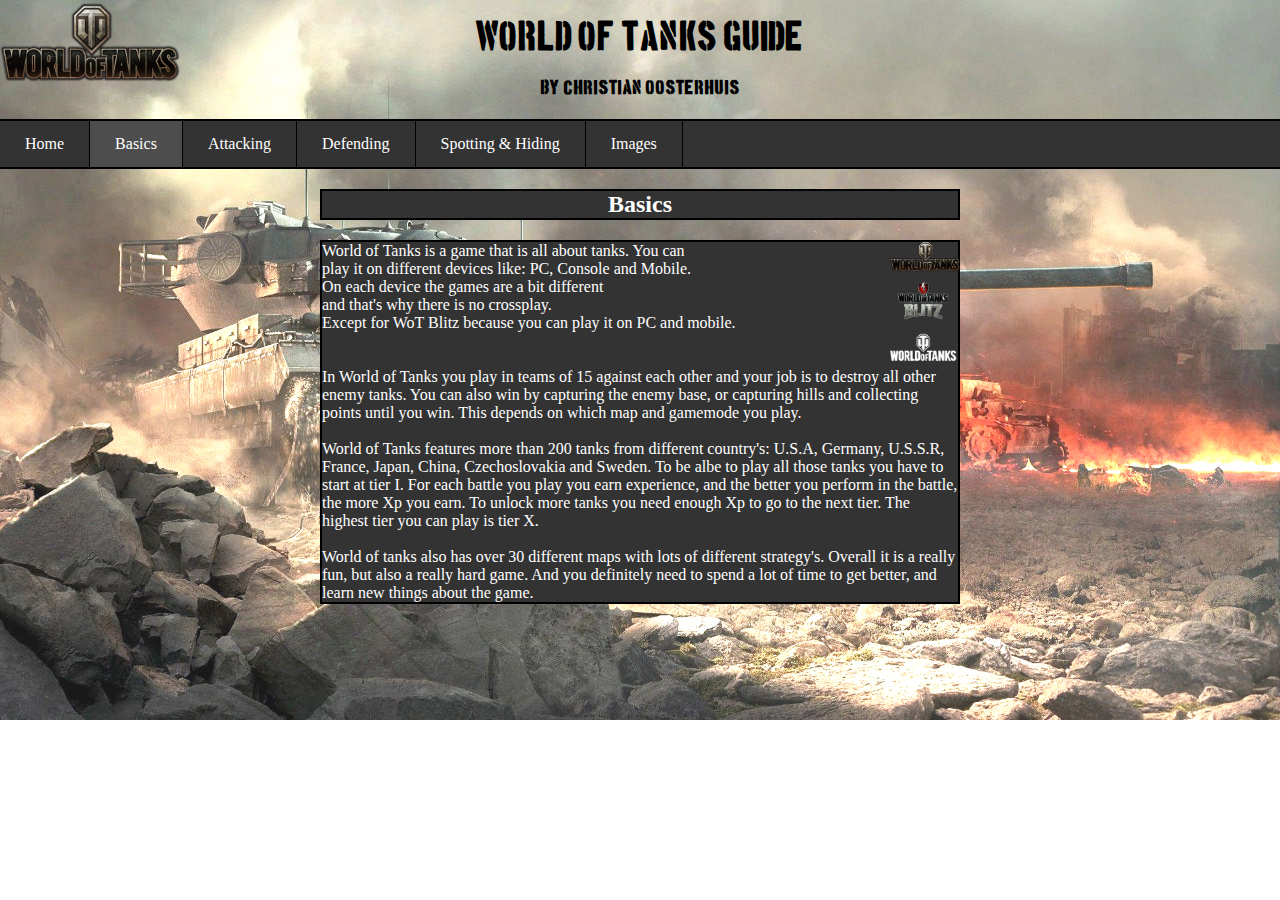
==== basics.html @ d5830951 "initial commit" ====
<!doctype html>
<html lang="en">
<head>
    <meta charset="UTF-8">
    <meta content="width=device-width, user-scalable=no, initial-scale=1.0, maximum-scale=1.0, minimum-scale=1.0"
          name="viewport">
    <meta content="ie=edge" http-equiv="X-UA-Compatible">
    <title>Basics</title>
    <link href="style.css" rel="stylesheet">
</head>
<header>
    <img alt="WoT Logo" class="WoTlogo" src="Images/world-of-tanks.jpg.png">
    <h1>World of Tanks Guide</h1>
    <h4>by: Christian Oosterhuis</h4>
</header>
<body>
<ul class="menubar">

    <li class="menubaritem"><a href="index.html">Home</a></li>
    <li class="menubaritem"><a class="active" href="basics.html">Basics</a></li>
    <li class="menubaritem"><a href="attacking.html">Attacking</a></li>
    <li class="menubaritem"><a href="defending.html">Defending</a></li>
    <li class="menubaritem"><a href="spottinghiding.html">Spotting & Hiding</a></li>
    <li class="menubaritem"><a href="images.html">Images</a></li>

</ul>
<div class="tekstvak">
    <div class="tekstvakul">
        <div class="aliniakop">
            <h2 class="aliniakopul">Basics</h2>
        </div>
        <div class="alinia">
            <a href="https://worldoftanks.eu/">
                <img src="Images/world-of-tanks.jpg.png" alt="wot logo" class="WoT-logo-basics">
            </a>
            <p class="aliniaul">
                World of Tanks is a game that is all about tanks. You can<br>
                play it on different devices like: PC, Console and Mobile.<br>
                <a href="https://wotblitz.com/">
                    <img src="Images/wot%20blitz%20logo.png" alt="WoT Blitz Logo" class="WoT-blitz-logo-basics">
                </a>
                On each device the games are a bit different<br> and that's why there is no crossplay.<br>
                Except for WoT Blitz because you can play it on PC and mobile.<br>
                <a href="https://console.worldoftanks.com/en/">
                    <img src="Images/WoT_Console_logo_2.png" alt="WoT Console Logo" class="Wot-console-logo-basics"><br><br>
                </a>
                In World of Tanks you play in teams of 15 against each other and your job is to destroy all other enemy
                tanks.
                You can also win by capturing the enemy base, or capturing hills and collecting points until you win.
                This depends on which map and gamemode you play.<br><br>
                World of Tanks features more than 200 tanks from different country's:
                U.S.A, Germany, U.S.S.R, France, Japan, China, Czechoslovakia and Sweden.
                To be albe to play all those tanks you have to start at tier I. For each battle you play
                you earn experience, and the better you perform in the battle, the more Xp you earn.
                To unlock more tanks you need enough Xp to go to the next tier. The highest tier you can play
                is tier X.<br><br> World of tanks also has over 30 different maps with lots of different strategy's.
                Overall it is a really fun, but also a really hard game.
                And you definitely need to spend a lot of time to get better, and learn new things about the game.
            </p>
        </div>
    </div>
</div>
</body>
</html>
---- style.css ----
/*Titel van website*/
h1 {
    width: 100%;
    text-align: center;
    font-family: Boston, serif;
    margin-bottom: 16px;
}

/*home pagina titel*/
.home {
    margin: 0;
}

/*hobby lijst op home pagina*/
.hobby {
    margin: 0;
}

/*custom font*/
@font-face {
    font-family: boston;
    src: url("Fonts/boston.ttf")
}

/*home titel*/
.hometitle {
    background-color: #333;
    border: 2px solid #000;
    margin-bottom: 16px;
}

/*by christian tekst*/
h4 {
    text-align: center;
    font-family: boston, serif;
}

/*body*/
body {
    margin: 0;
    background-image: url("Images/backround website tank 2.0.jpg");
    background-size: cover;
    background-repeat: no-repeat;
}

/*navbar*/
ul {
    list-style-type: none;
    width: 100%;
    margin: 0;
    padding: 0;
    overflow: hidden;
    background-color: #333;
    border-bottom: 2px solid #000000;
    border-top: 2px solid #000000;
}

/*navbar*/
.menubaritem {
    float: left;
    border-right: 1px solid #000000;
}

/*navbar*/
li a {
    display: block;
    color: white;
    text-align: center;
    padding: 14px 25px;
    font-family: Bahnschrift, serif;
}

/*navbar*/
ul :hover {
    background-color: rgb(187, 187, 187);

}

/*navbar*/
a {
    text-decoration: none;
}

.titel {
    color: #000000;

}

/*logo linkboven*/
.WoTlogo {
    width: 180px;
    position: absolute;
    top: 0;
    left: 0;
}

/*aliniakop*/
.aliniakop {
    text-align: center;
    font-family: Bahnschrift, serif;
    color: #ffffff;
}

/*aliniakop*/
.aliniakopul {
    background-color: #333;
    border: 2px solid #000;
}

/*navbar*/
.active {
    background-color: #4d4d4d;
}

/*alinia*/
.alinia {
    text-align: left;
    font-family: Bahnschrift, serif;
    color: #ffffff;
}

/*alinia*/
.aliniaul {
    background-color: #333;
    border: 2px solid #000;
}

/*basics plaatje*/
.WoT-logo-basics {
    width: 11%;
    float: right;
}

/*basics plaatje*/
.WoT-blitz-logo-basics {
    width: 11%;
    float: right;
}

/*basics plaatje*/
.Wot-console-logo-basics {
    width: 11%;
    float: right;
}

/*tekstvak*/
.tekstvak {
    text-align: center;
    margin: 0 auto;
    display: block;
    width: 50%;
    font-family: Bahnschrift, serif;
}

/*tekstvak*/
.tekstvakul {
    list-style-type: none;
    margin: 0 auto;
    padding: 0;
    overflow: hidden;
}

.plaatje_images {
    width: 100px;
}

table {
    margin-left: auto;
    margin-right: auto;
    background-color: #333333;
}

th {
    border: 5px solid #000000;
}

.video-defending {
    width: 180px;
    height: 112px;
    float: right;
}
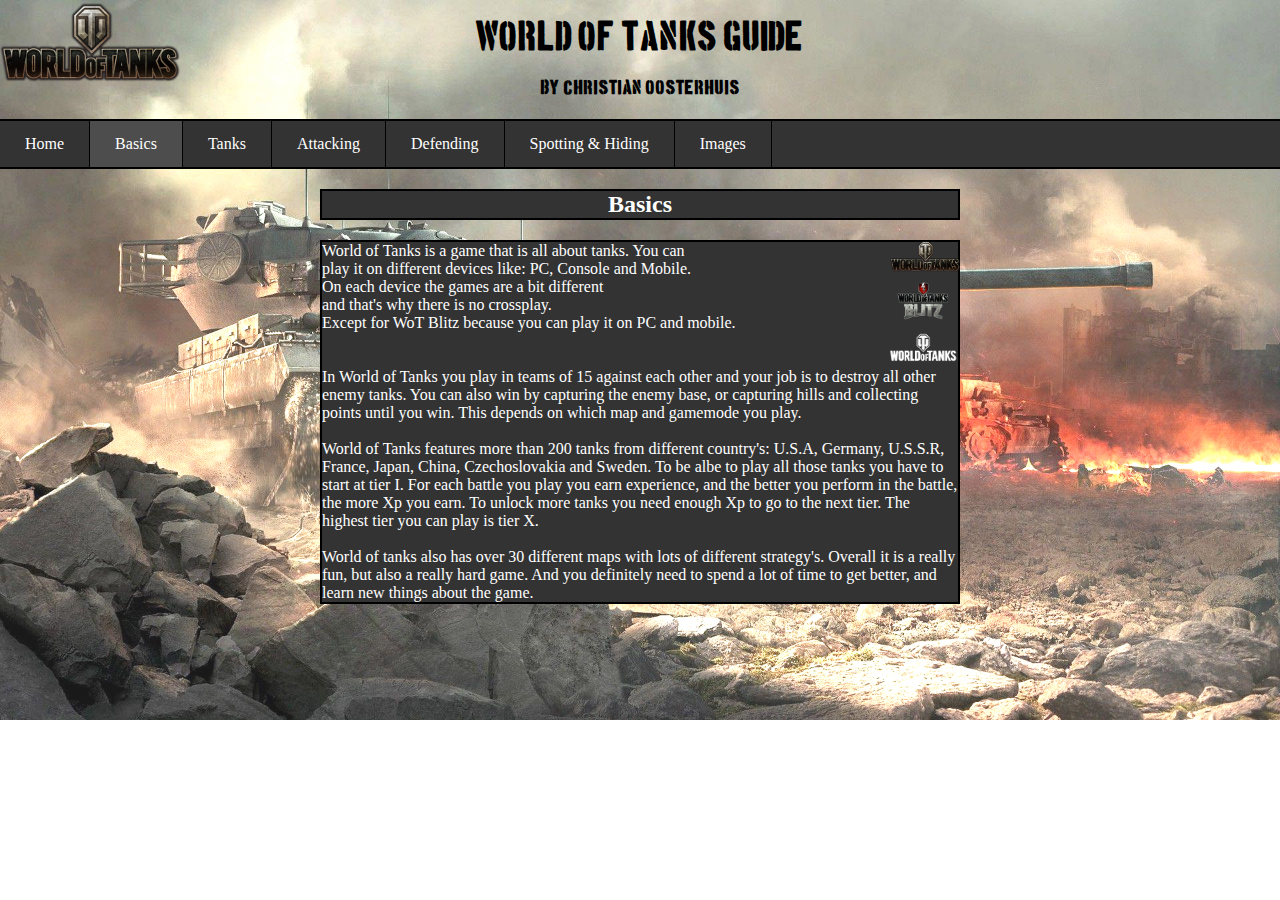
==== commit 38d5cf85: "added page tanks" ====
--- a/basics.html
+++ b/basics.html
@@ -18,6 +18,7 @@
 
     <li class="menubaritem"><a href="index.html">Home</a></li>
     <li class="menubaritem"><a class="active" href="basics.html">Basics</a></li>
+    <li class="menubaritem"><a href="tanks.html">Tanks</a></li>
     <li class="menubaritem"><a href="attacking.html">Attacking</a></li>
     <li class="menubaritem"><a href="defending.html">Defending</a></li>
     <li class="menubaritem"><a href="spottinghiding.html">Spotting & Hiding</a></li>
